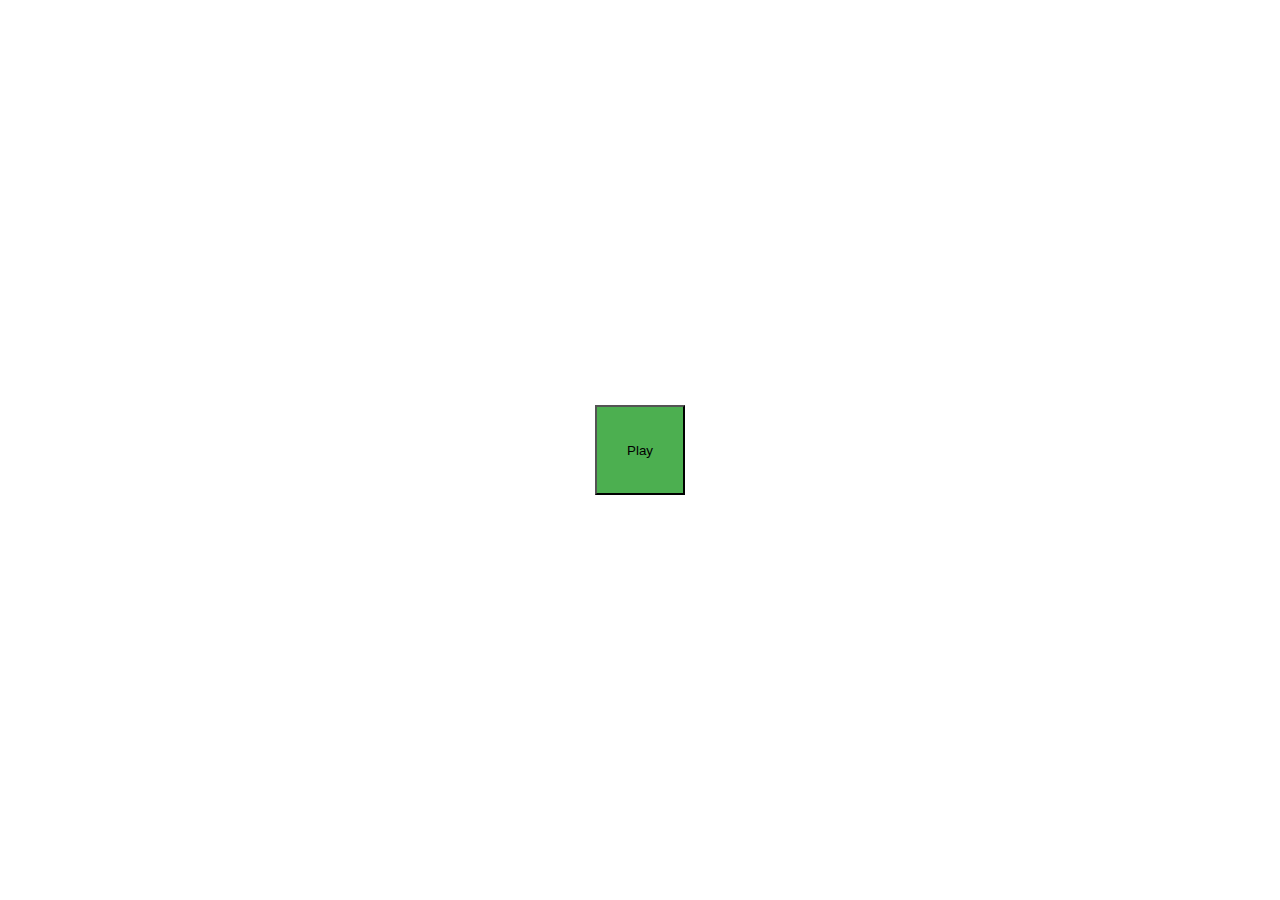
==== index.html @ c26d7f3b "Add files via upload" ====
<!DOCTYPE html>
<html lang="en">
<head>
    <meta charset="UTF-8">
    <meta name="viewport" content="width=device-width, initial-scale=1.0">
    <title>MohithReddyGame</title>
</head>
<body>
    
    <link rel="stylesheet" href="style.css">
    <button class ="button"  onclick= "onClick()">Play</button>

    <script src="script.js"></script>
</body>
</html>
---- style.css ----
body {
  display: flex;
  align-items: center;
  justify-content: center;
  height: 100vh;
  /* width: 10vh; */
  margin: 0;
}
button {
  background-color: #4caf50;
  display: flex;
  height: 10vh;
  width: 10vh;
  align-items: center;
  justify-content: center;
}
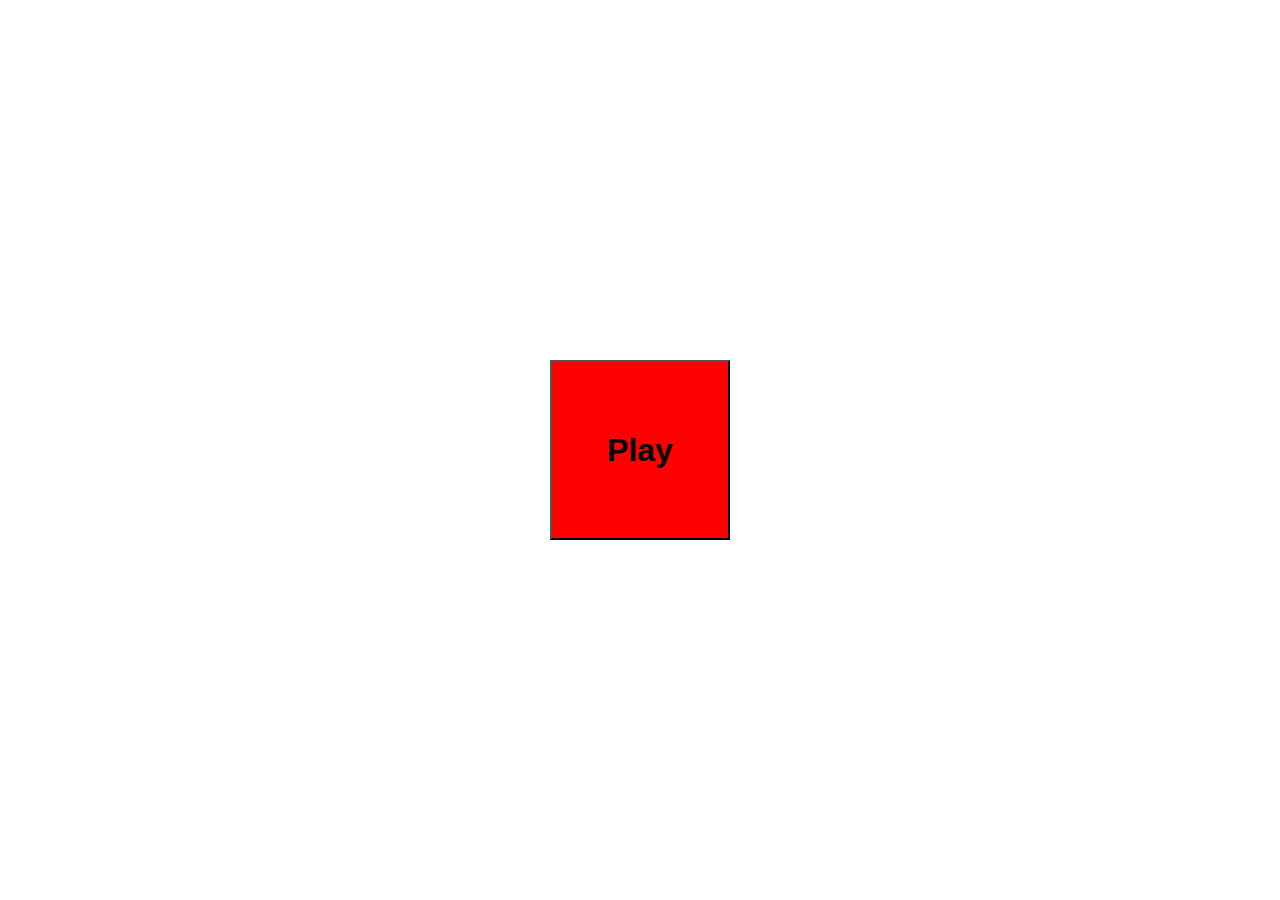
==== commit 3bf83151: "Background added" ====
--- a/index.html
+++ b/index.html
@@ -1,15 +1,18 @@
 <!DOCTYPE html>
 <html lang="en">
-<head>
-    <meta charset="UTF-8">
-    <meta name="viewport" content="width=device-width, initial-scale=1.0">
+  <head>
+    <meta charset="UTF-8" />
+    <meta name="viewport" content="width=device-width, initial-scale=1.0" />
     <title>MohithReddyGame</title>
-</head>
-<body>
+   
     
-    <link rel="stylesheet" href="style.css">
-    <button class ="button"  onclick= "onClick()">Play</button>
+  </head>
+  <body class="container">
+    
+    <link rel="stylesheet" href="style.css" />
+    <!-- <h1>Click on Play</h1>  -->
+    <button class="button" onclick="onClick()"><b>Play</b></button>
 
     <script src="script.js"></script>
-</body>
-</html>+  </body>
+</html>
--- a/style.css
+++ b/style.css
@@ -1,17 +1,20 @@
 body {
+  background-image: url(https://t3.ftcdn.net/jpg/05/99/53/58/360_F_599535831_pwQFVG0qtf6ksLXeVTnUwFMvoW5H0WiS.jpg);
   display: flex;
   align-items: center;
   justify-content: center;
   height: 100vh;
   /* width: 10vh; */
   margin: 0;
+  background-size: cover;
+  background-position: center;
 }
 button {
-  background-color: #4caf50;
+  background-color:red;
   display: flex;
-  height: 10vh;
-  width: 10vh;
+  height: 20vh;
+  width: 20vh;
   align-items: center;
+  font-size: 200%;
   justify-content: center;
 }
-
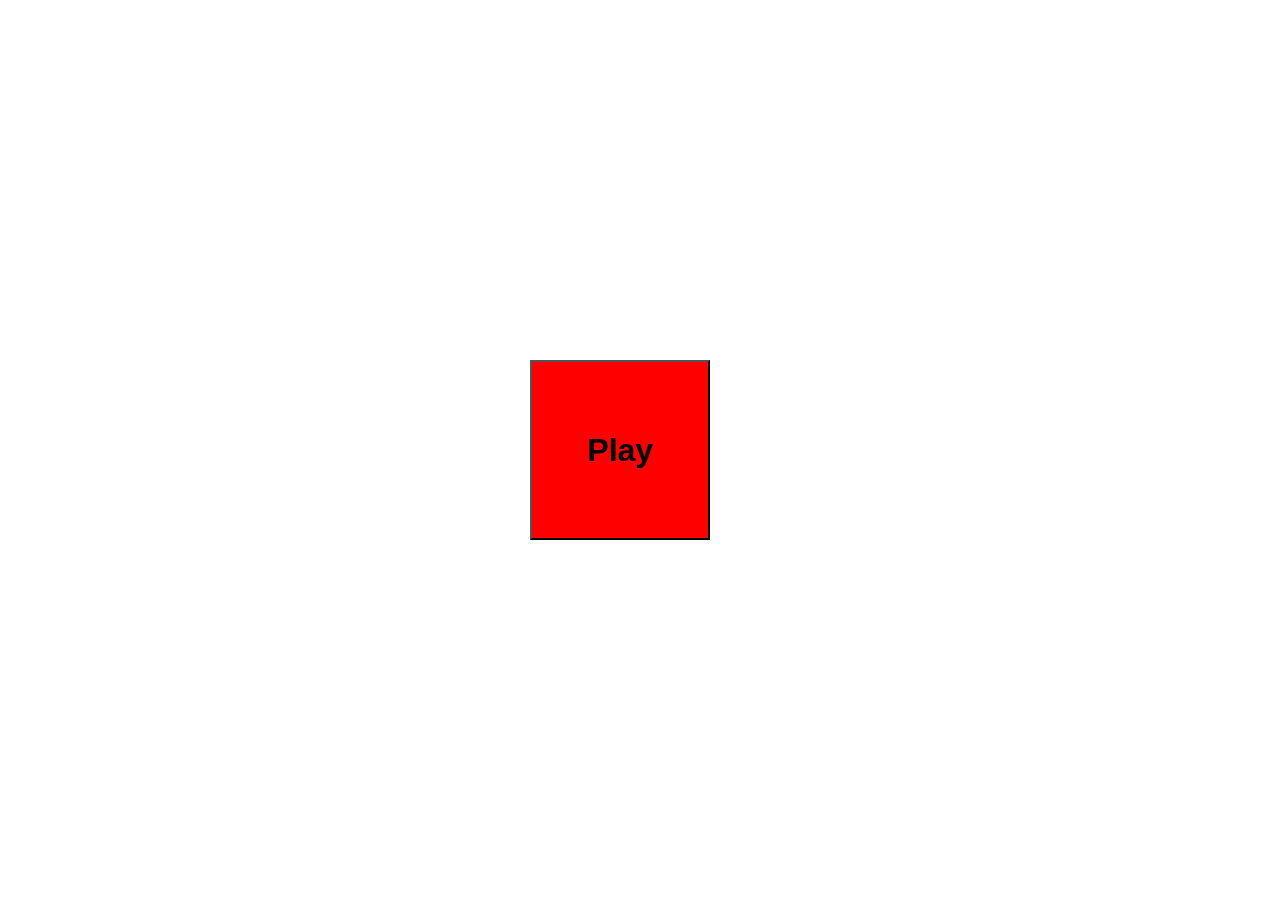
==== commit 2d2fe8bc: "add background" ====
--- a/index.html
+++ b/index.html
@@ -4,15 +4,11 @@
     <meta charset="UTF-8" />
     <meta name="viewport" content="width=device-width, initial-scale=1.0" />
     <title>MohithReddyGame</title>
-   
-    
+    <link rel="stylesheet" href="style.css" />
   </head>
   <body class="container">
-    
-    <link rel="stylesheet" href="style.css" />
-    <!-- <h1>Click on Play</h1>  -->
     <button class="button" onclick="onClick()"><b>Play</b></button>
-
     <script src="script.js"></script>
+    <h1 class="opt"></h1>
   </body>
 </html>
--- a/style.css
+++ b/style.css
@@ -4,13 +4,13 @@
   align-items: center;
   justify-content: center;
   height: 100vh;
-  /* width: 10vh; */
   margin: 0;
   background-size: cover;
   background-position: center;
 }
+
 button {
-  background-color:red;
+  background-color: red;
   display: flex;
   height: 20vh;
   width: 20vh;
@@ -18,3 +18,12 @@
   font-size: 200%;
   justify-content: center;
 }
+
+h1.opt {
+  background-image: url("https://t3.ftcdn.net/jpg/03/95/37/18/360_F_395371888_kmvHp9FVzO4NI0pbYdLyZSW50aUqwgxX.jpg");
+  color: yellow;
+  background-size: cover;
+  background-position: center;
+  background-repeat: no-repeat;
+  padding: 20px;
+}
